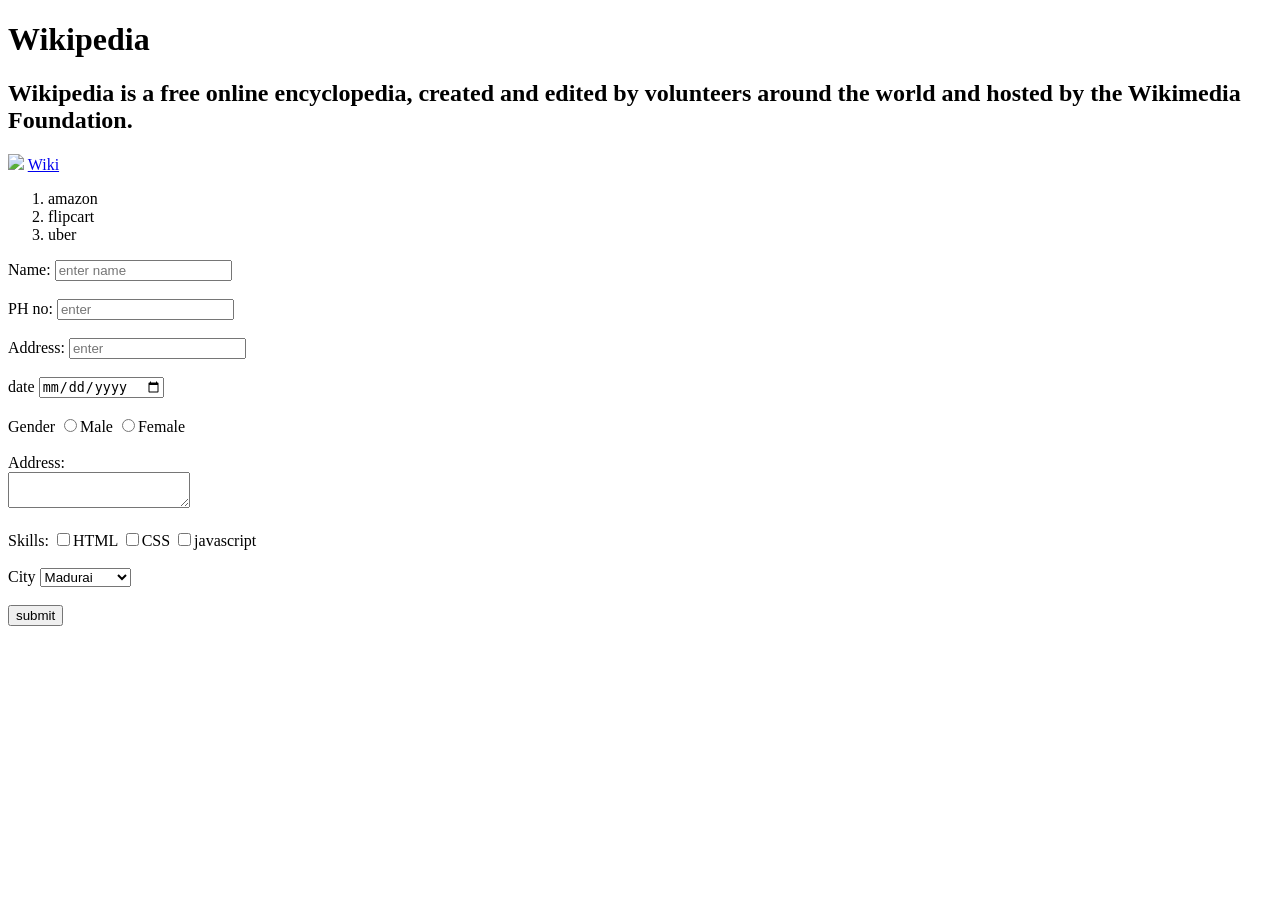
==== index.html @ 317b01b5 "1st command" ====
<!DOCTYPE html>
<html>
    <head>
        <title>website</title>
    </head>
    <body>
        <h1>Wikipedia</h1>
        <h2>Wikipedia is a free online encyclopedia, created and edited by volunteers around the world and hosted by the Wikimedia Foundation.</h2>
        <img src="nature.jpg">
        <a href="https://www.wikipedia.org/">Wiki</a>
        <ol>
            <li>amazon</li>
            <li>flipcart</li>
            <li>uber</li>
        </ol>
        <form>
            <label>Name:</label>
            <input type="text " placeholder="enter name"><br><br>
            <label>PH no:</label>
            <input type="text" placeholder="enter"><br><br>
            <label>Address:</label>
            <input type="text" placeholder="enter"><br><br>
            <label> date</label>
            <input type="date"><br><br>
            <label>Gender</label>
            <input type="radio" name="Gender">Male
            <input type="radio" name="Gender">Female<br><br>
            <label>Address:</label><br>
            <textarea row="20" col="40"></textarea><br><br>
            <label>Skills:</label>
            <input type="checkbox">HTML
            <input type="checkbox">CSS
            <input type="checkbox">javascript<br><br>
            <label>City</label>
            <select>
                <option>Madurai</option>
                <option>Trichy</option>
                <option>Coimbatore</option>
            </select><br><br>
            <button>submit</button>
        
        </form>
    </body>

</html>
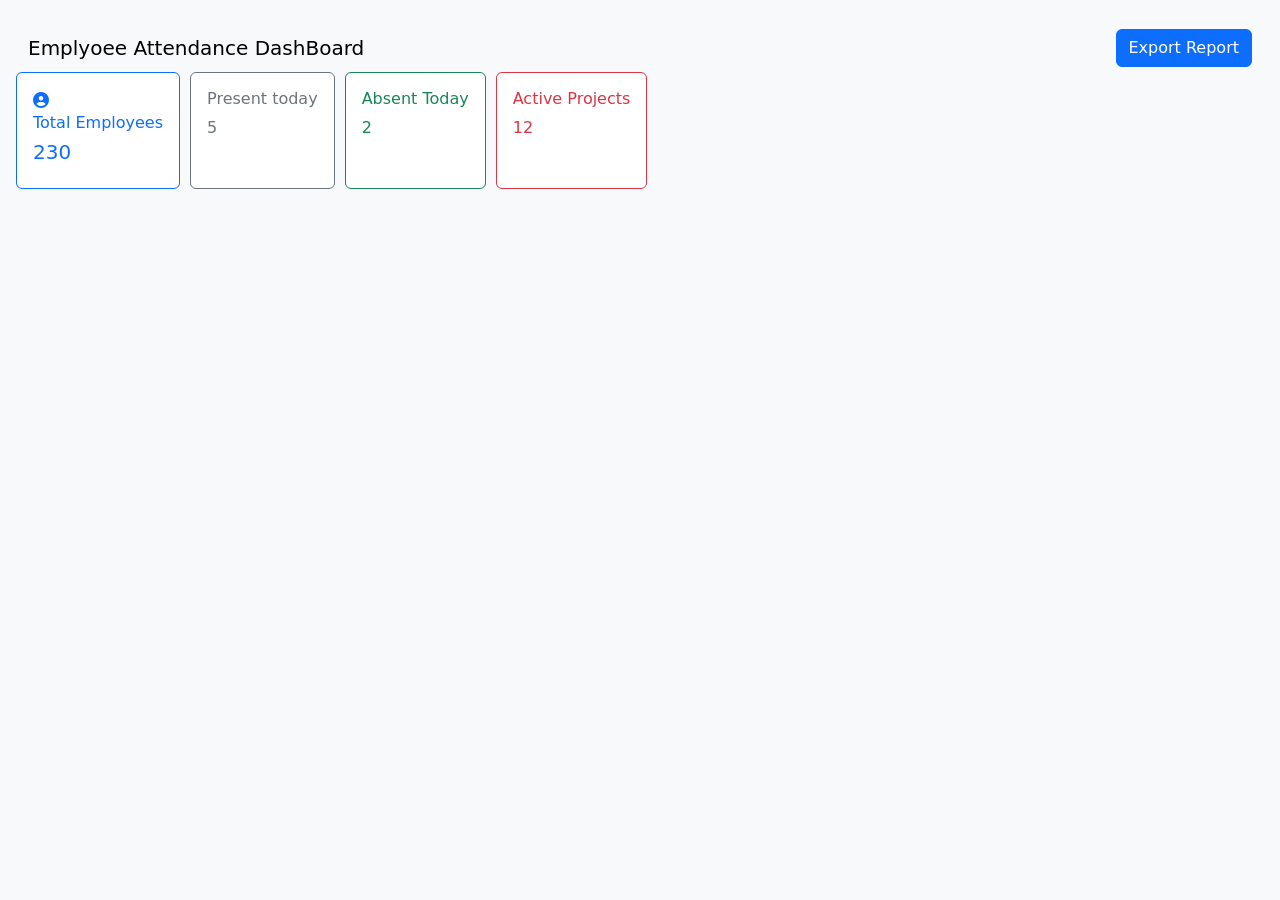
==== commit 139b6d17: "index" ====
--- a/index.html
+++ b/index.html
@@ -1,46 +1,56 @@
 <!DOCTYPE html>
 <html>
     <head>
-        <title>website</title>
+        <title>homepage</title>
+        <link href="https://cdn.jsdelivr.net/npm/bootstrap@5.3.3/dist/css/bootstrap.min.css" rel="stylesheet">
+    <script src="https://cdn.jsdelivr.net/npm/bootstrap@5.3.3/dist/js/bootstrap.bundle.min.js"></script>
+       <link rel="stylesheet" href="https://cdnjs.cloudflare.com/ajax/libs/font-awesome/6.7.2/css/all.min.css">
+
     </head>
-    <body>
-        <h1>Wikipedia</h1>
-        <h2>Wikipedia is a free online encyclopedia, created and edited by volunteers around the world and hosted by the Wikimedia Foundation.</h2>
-        <img src="nature.jpg">
-        <a href="https://www.wikipedia.org/">Wiki</a>
-        <ol>
-            <li>amazon</li>
-            <li>flipcart</li>
-            <li>uber</li>
-        </ol>
-        <form>
-            <label>Name:</label>
-            <input type="text " placeholder="enter name"><br><br>
-            <label>PH no:</label>
-            <input type="text" placeholder="enter"><br><br>
-            <label>Address:</label>
-            <input type="text" placeholder="enter"><br><br>
-            <label> date</label>
-            <input type="date"><br><br>
-            <label>Gender</label>
-            <input type="radio" name="Gender">Male
-            <input type="radio" name="Gender">Female<br><br>
-            <label>Address:</label><br>
-            <textarea row="20" col="40"></textarea><br><br>
-            <label>Skills:</label>
-            <input type="checkbox">HTML
-            <input type="checkbox">CSS
-            <input type="checkbox">javascript<br><br>
-            <label>City</label>
-            <select>
-                <option>Madurai</option>
-                <option>Trichy</option>
-                <option>Coimbatore</option>
-            </select><br><br>
-            <button>submit</button>
-        
-        </form>
+    <body class="p-3 mb-2 bg-body-tertiary">
+        <nav class="navbar bg-body-tertiary">
+  <div class="container-fluid">
+    <span class="navbar-brand mb-0 h1"> Emplyoee Attendance DashBoard</span>
+    <button type="button" class="btn btn-primary">Export Report</button>
+
+    </div>
+    <br><br>
+    
+    <div class="d-flex justify-content-evenly;" style="gap: 10px;">
+     <div class="card border-primary mb-3" style="max-width: 18rem;">
+  
+  <div class="card-body text-primary">
+     <i class="fa-solid fa-circle-user"></i>
+    <h6 class="card-title" >Total Employees</h6>
+    <h5>230</h5>
+   </div>
+
+  
+</div>
+<div class="card border-secondary mb-3" style="max-width: 18rem;">
+  
+  <div class="card-body text-secondary">
+    <h6 class="card-title">Present today</h6>
+    <h2class="font-size:150px;">5</h2>
+  </div>
+</div>
+<div class="card border-success mb-3" style="max-width: 18rem;">
+  
+  <div class="card-body text-success">
+    <h6 class="card-title">Absent Today</h6>
+    <h2class="font-size:150px;">2</h2>
+  </div>
+</div>
+<div class="card border-danger mb-3" style="max-width: 18rem;">
+  
+  <div class="card-body text-danger">
+   <h6 class="card-title">Active Projects</h6>
+    <h2class="font-size:150px;">12</h2>
+  </div>
+</div>
+</div>
+    </button>
+  </div>
+</nav>
     </body>
-
-</html>
-
+</html>
